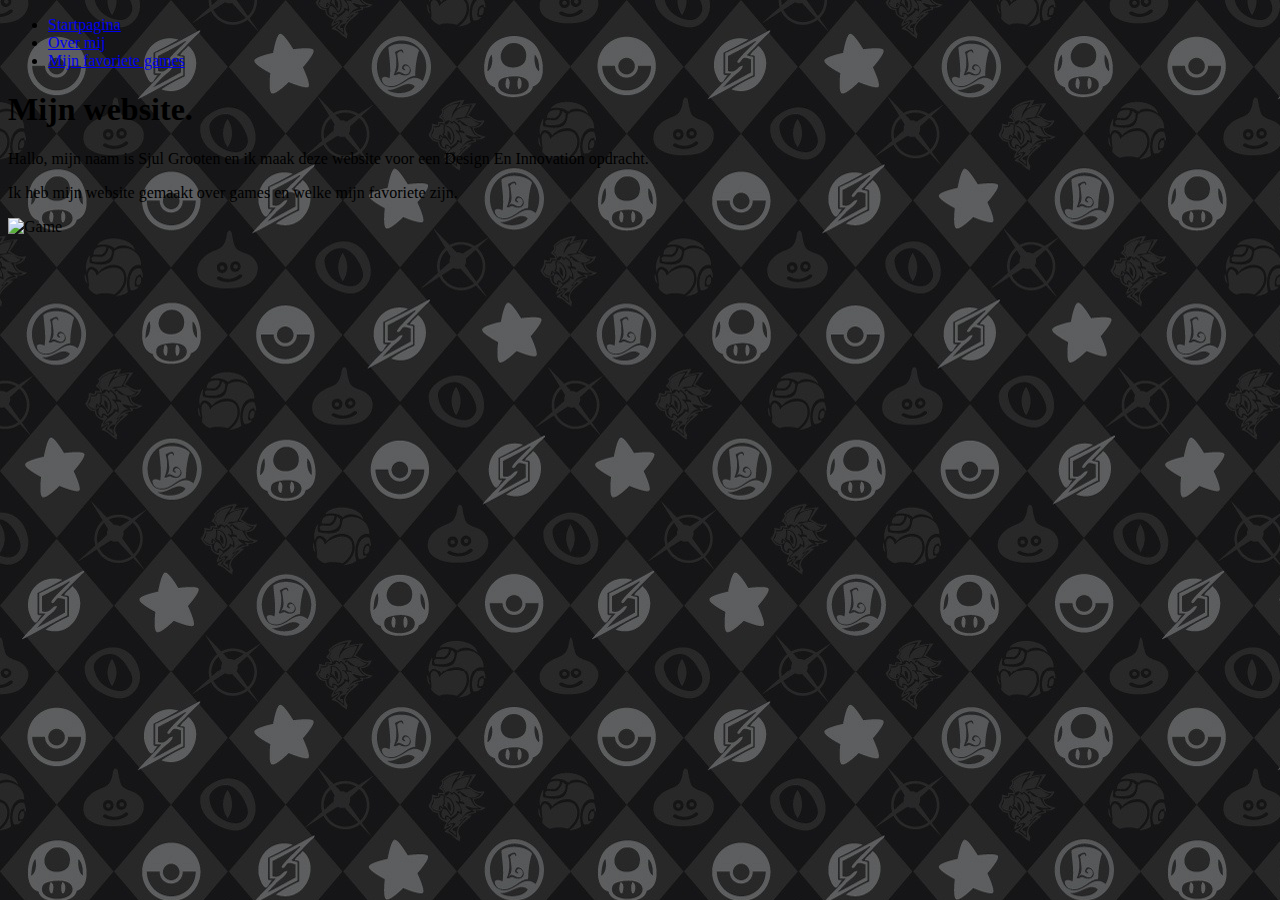
==== Index.html @ 31a086d0 "Update Index.html" ====
<!DOCTYPE html>
<html>
	<head>
		<title>Home</title>
		<link type="text/css" rel="stylesheet" href="simple.css"/>
		<meta charset="utf-8"/>
	</head>
	<body background="bg.jpg">
		<ul>
			<li><a href="Index.html">Startpagina</a></li>
			<li><a href="About-Me.html">Over mij</a></li>
			<li><a href="Games.html">Mijn favoriete games</a></li>
		</ul>
		<h1>Mijn website.</h1>
		<p>Hallo, mijn naam is Sjul Grooten en ik maak deze website voor een Design En Innovation opdracht.</p>
		<p>Ik heb mijn website gemaakt over games en welke mijn favoriete zijn.</p>
		<p><img src="thumbsup.JPG" alt="Game" width="240"/></p>
	</body>
</html>
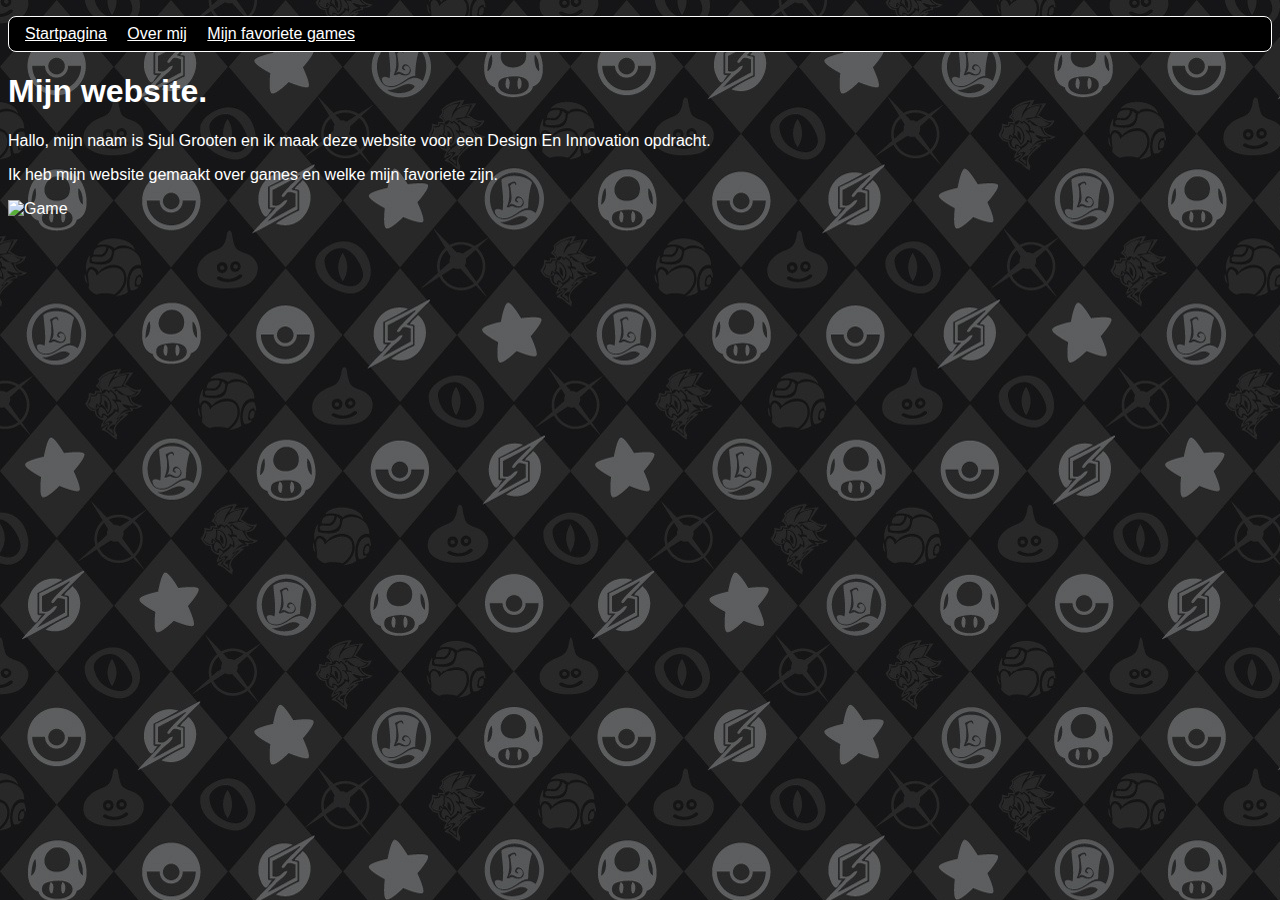
==== commit 96d7a6e9: "Update Index.html" ====
--- a/Index.html
+++ b/Index.html
@@ -8,7 +8,7 @@
 	<body background="bg.jpg">
 		<ul>
 			<li><a href="Index.html">Startpagina</a></li>
-			<li><a href="About-Me.html">Over mij</a></li>
+			<li><a href="about-me.html">Over mij</a></li>
 			<li><a href="Games.html">Mijn favoriete games</a></li>
 		</ul>
 		<h1>Mijn website.</h1>
--- a/simple.css
+++ b/simple.css
@@ -0,0 +1,42 @@
+body {
+  font-family: sans-serif;
+}
+ul {
+  padding: 12px;
+  background-color: black;
+  color: white;
+  border-radius: 10px;
+}
+ul {
+  border-style: solid;
+  border-width: 1px;
+  padding: 0.5em;
+  border-radius: 0.5em;
+  background-color: 0.5em;
+}
+ul li {
+  list-style-type: none;
+  display: inline;
+  margin-right: 0.5em;
+  margin-left: 0.5em;
+}
+ul li a {
+  color: white;
+}
+p {
+  color: white;
+}
+article {
+  float: left;
+  border-style: solid;
+  border-width: 1px;
+  margin-right: 1em;
+  margin-bottom: 1em;
+  padding: 1em;
+}
+h1 {
+  color: white;
+}
+h2 {
+  color: white;
+}
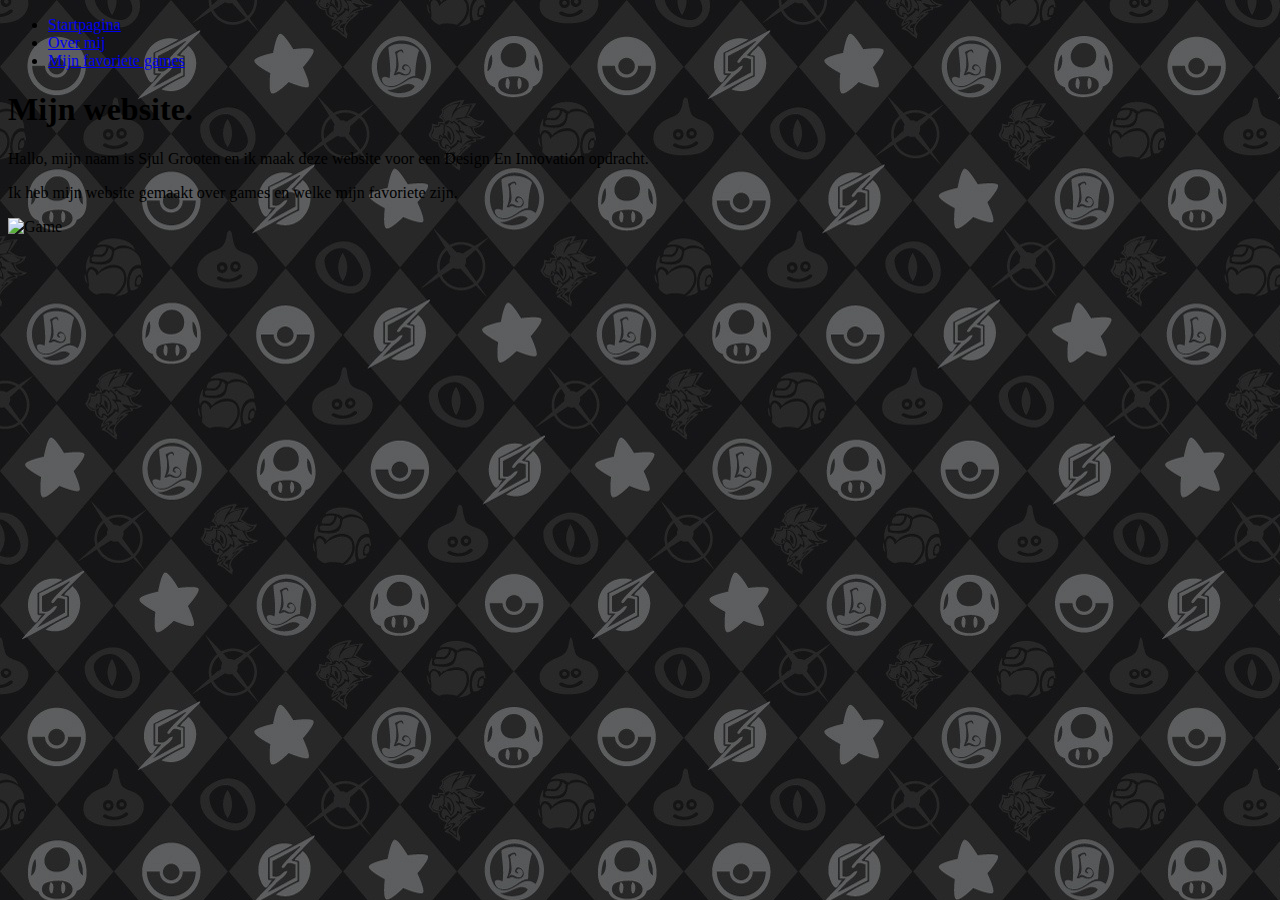
==== commit dac577b4: "Update Index.html" ====
--- a/Index.html
+++ b/Index.html
@@ -2,13 +2,13 @@
 <html>
 	<head>
 		<title>Home</title>
-		<link type="text/css" rel="stylesheet" href="simple.css"/>
+		<link type="text/css" rel="stylesheet" href="css/simple.css"/>
 		<meta charset="utf-8"/>
 	</head>
 	<body background="bg.jpg">
 		<ul>
 			<li><a href="Index.html">Startpagina</a></li>
-			<li><a href="about-me.html">Over mij</a></li>
+			<li><a href="About-Me.html">Over mij</a></li>
 			<li><a href="Games.html">Mijn favoriete games</a></li>
 		</ul>
 		<h1>Mijn website.</h1>
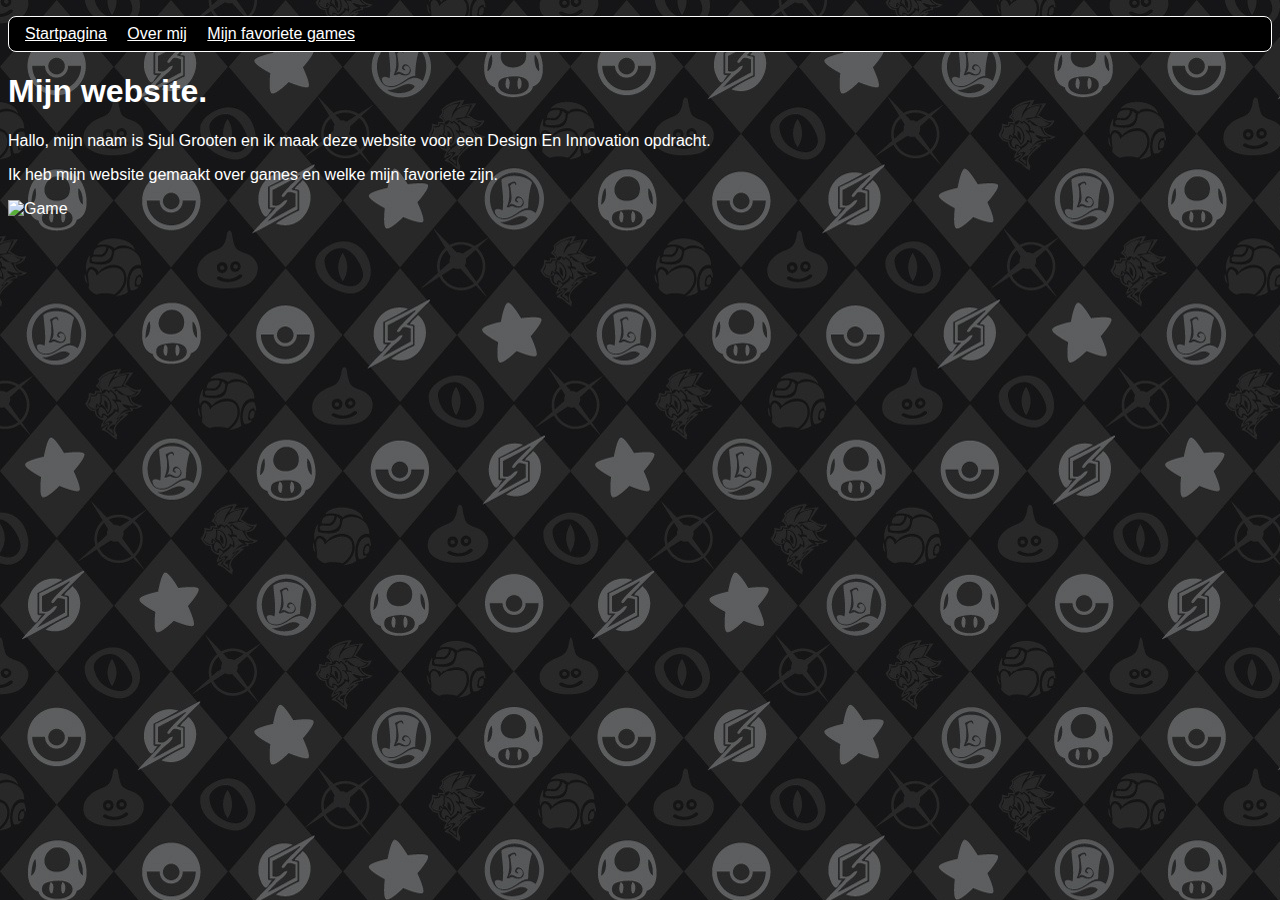
==== commit da11fb81: "Update Index.html" ====
--- a/Index.html
+++ b/Index.html
@@ -2,7 +2,7 @@
 <html>
 	<head>
 		<title>Home</title>
-		<link type="text/css" rel="stylesheet" href="css/simple.css"/>
+		<link type="text/css" rel="stylesheet" href="simple.css"/>
 		<meta charset="utf-8"/>
 	</head>
 	<body background="bg.jpg">
--- a/simple.css
+++ b/simple.css
@@ -0,0 +1,42 @@
+body {
+  font-family: sans-serif;
+}
+ul {
+  padding: 12px;
+  background-color: black;
+  color: white;
+  border-radius: 10px;
+}
+ul {
+  border-style: solid;
+  border-width: 1px;
+  padding: 0.5em;
+  border-radius: 0.5em;
+  background-color: 0.5em;
+}
+ul li {
+  list-style-type: none;
+  display: inline;
+  margin-right: 0.5em;
+  margin-left: 0.5em;
+}
+ul li a {
+  color: white;
+}
+p {
+  color: white;
+}
+article {
+  float: left;
+  border-style: solid;
+  border-width: 1px;
+  margin-right: 1em;
+  margin-bottom: 1em;
+  padding: 1em;
+}
+h1 {
+  color: white;
+}
+h2 {
+  color: white;
+}
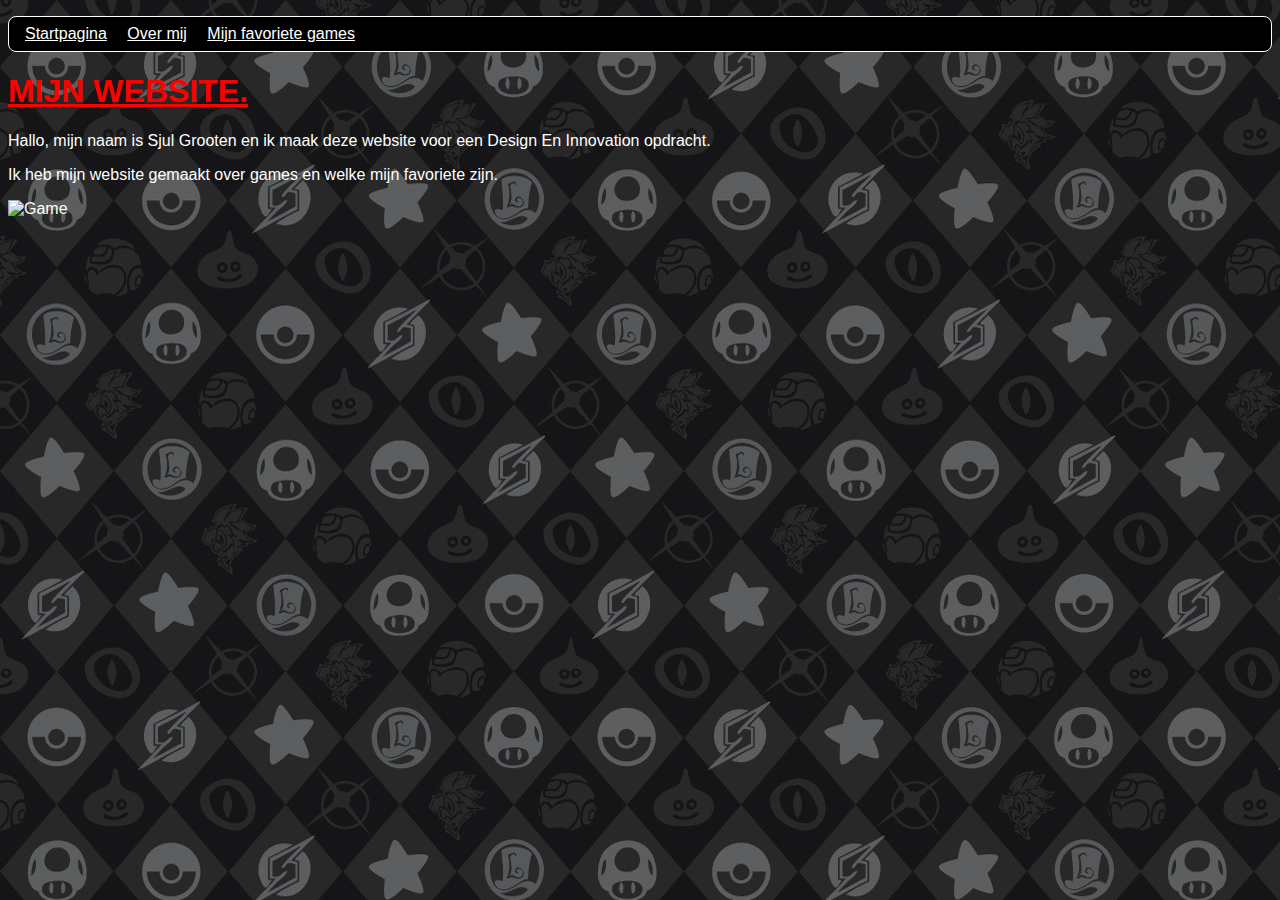
==== commit e311e063: "Update Index.html" ====
--- a/simple.css
+++ b/simple.css
@@ -34,9 +34,29 @@
   margin-bottom: 1em;
   padding: 1em;
 }
-h1 {
-  color: white;
-}
 h2 {
   color: white;
 }
+@-webkit-keyframes header {
+  0%  {color:red;}
+  12% {color: yellow;}
+  37% {color: green;}
+  63% {color: blue;}
+  88% {color: red;}
+}
+@keyframes header {
+  0%  {color: red;}
+  12% {color: yellow;}
+  37% {color: green;}
+  63% {color: blue;}
+  88% {color: red;}
+}
+h1
+{
+  color: red;
+  -webkit-animation-name: header;
+  -webkit-animation-duration: 2s;
+  animation-iteration-count: infinite;
+  text-transform: uppercase;
+  text-decoration: underline;
+}
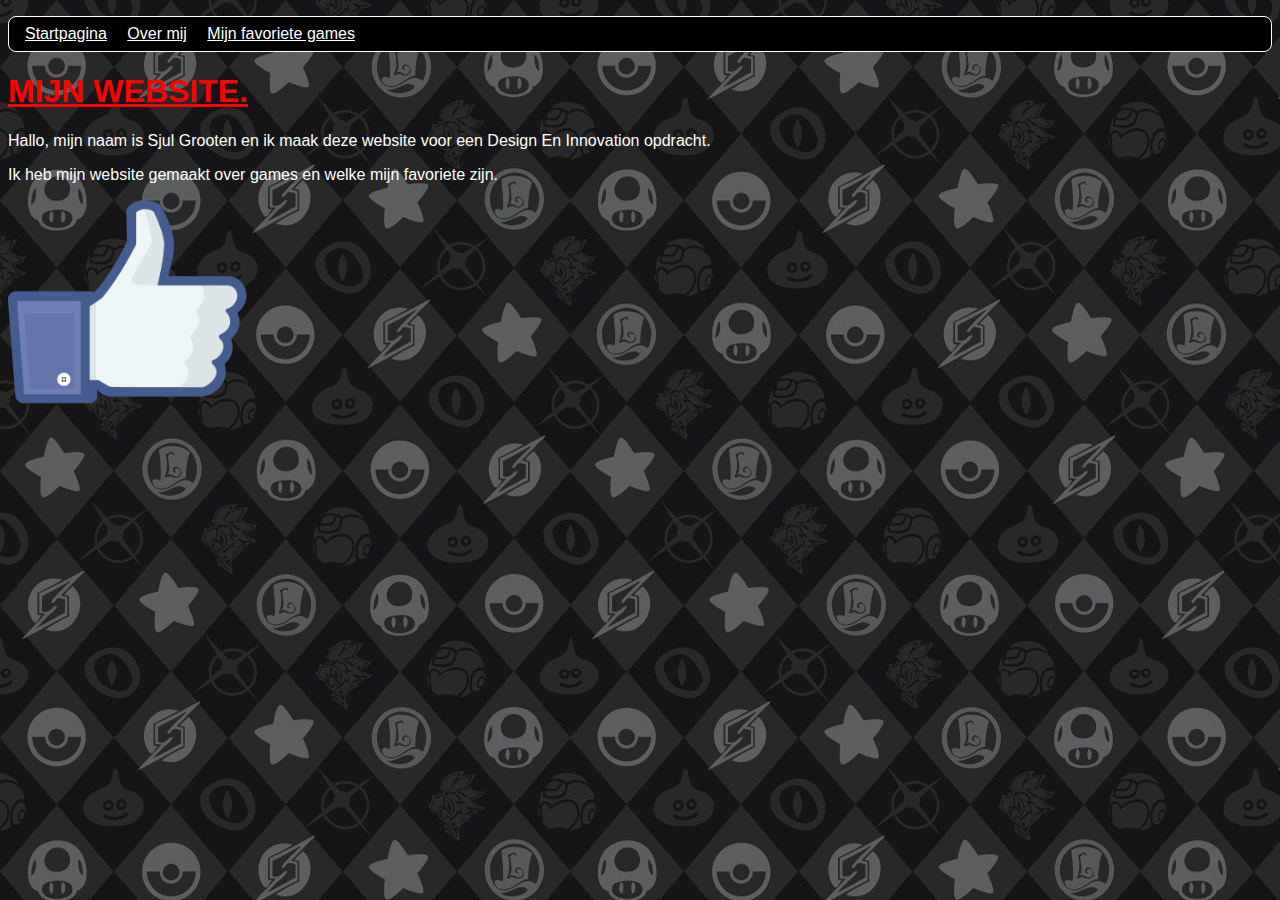
==== commit 090ddf4f: "Update Index.html" ====
--- a/Index.html
+++ b/Index.html
@@ -14,6 +14,6 @@
 		<h1>Mijn website.</h1>
 		<p>Hallo, mijn naam is Sjul Grooten en ik maak deze website voor een Design En Innovation opdracht.</p>
 		<p>Ik heb mijn website gemaakt over games en welke mijn favoriete zijn.</p>
-		<p><img src="thumbsup.JPG" alt="Game" width="240"/></p>
+		<p><img src="thumbsup.jpg" alt="Game" width="240"/></p>
 	</body>
 </html>
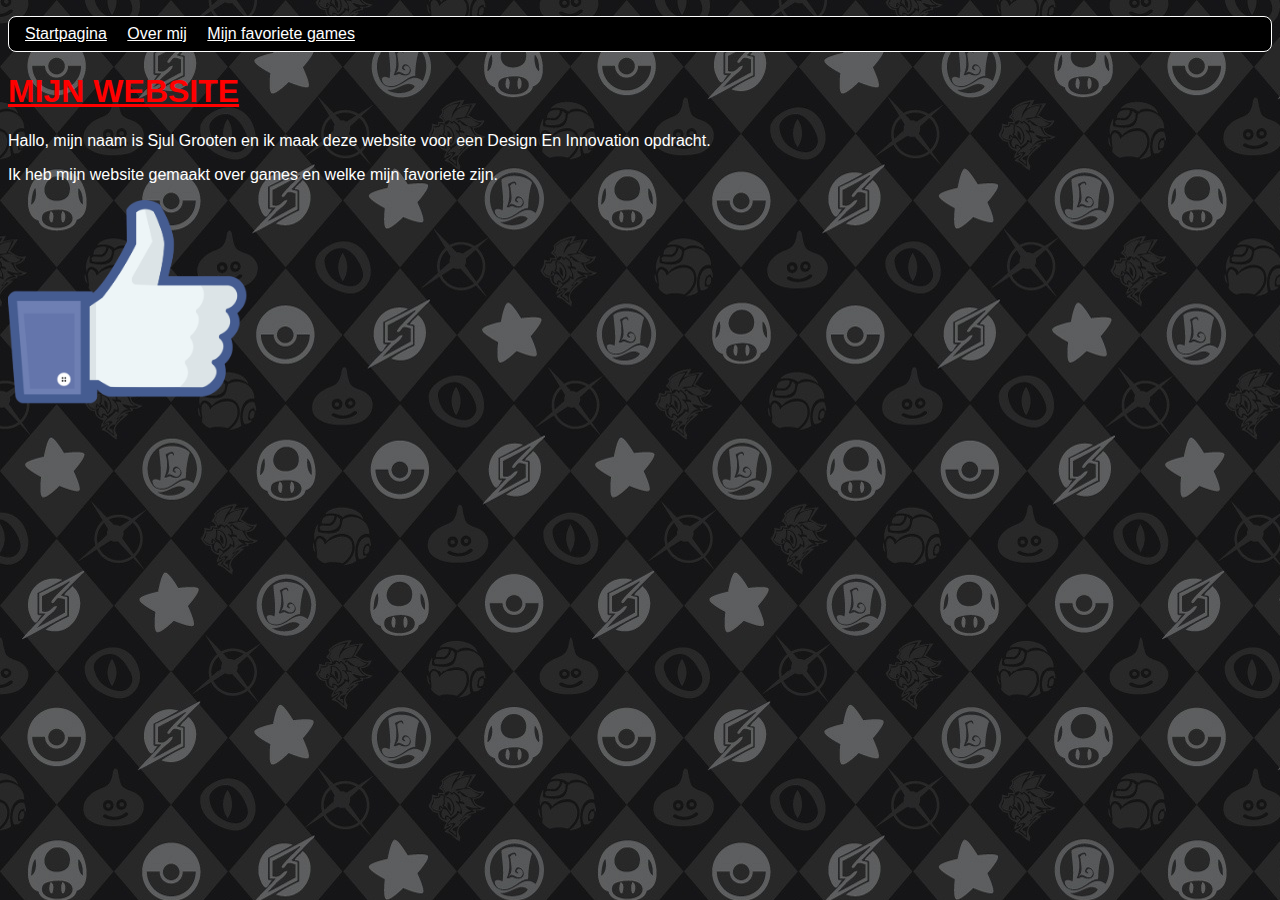
==== commit b06eaf5e: "Update Index.html" ====
--- a/Index.html
+++ b/Index.html
@@ -11,7 +11,7 @@
 			<li><a href="About-Me.html">Over mij</a></li>
 			<li><a href="Games.html">Mijn favoriete games</a></li>
 		</ul>
-		<h1>Mijn website.</h1>
+		<h1>Mijn website</h1>
 		<p>Hallo, mijn naam is Sjul Grooten en ik maak deze website voor een Design En Innovation opdracht.</p>
 		<p>Ik heb mijn website gemaakt over games en welke mijn favoriete zijn.</p>
 		<p><img src="thumbsup.jpg" alt="Game" width="240"/></p>
